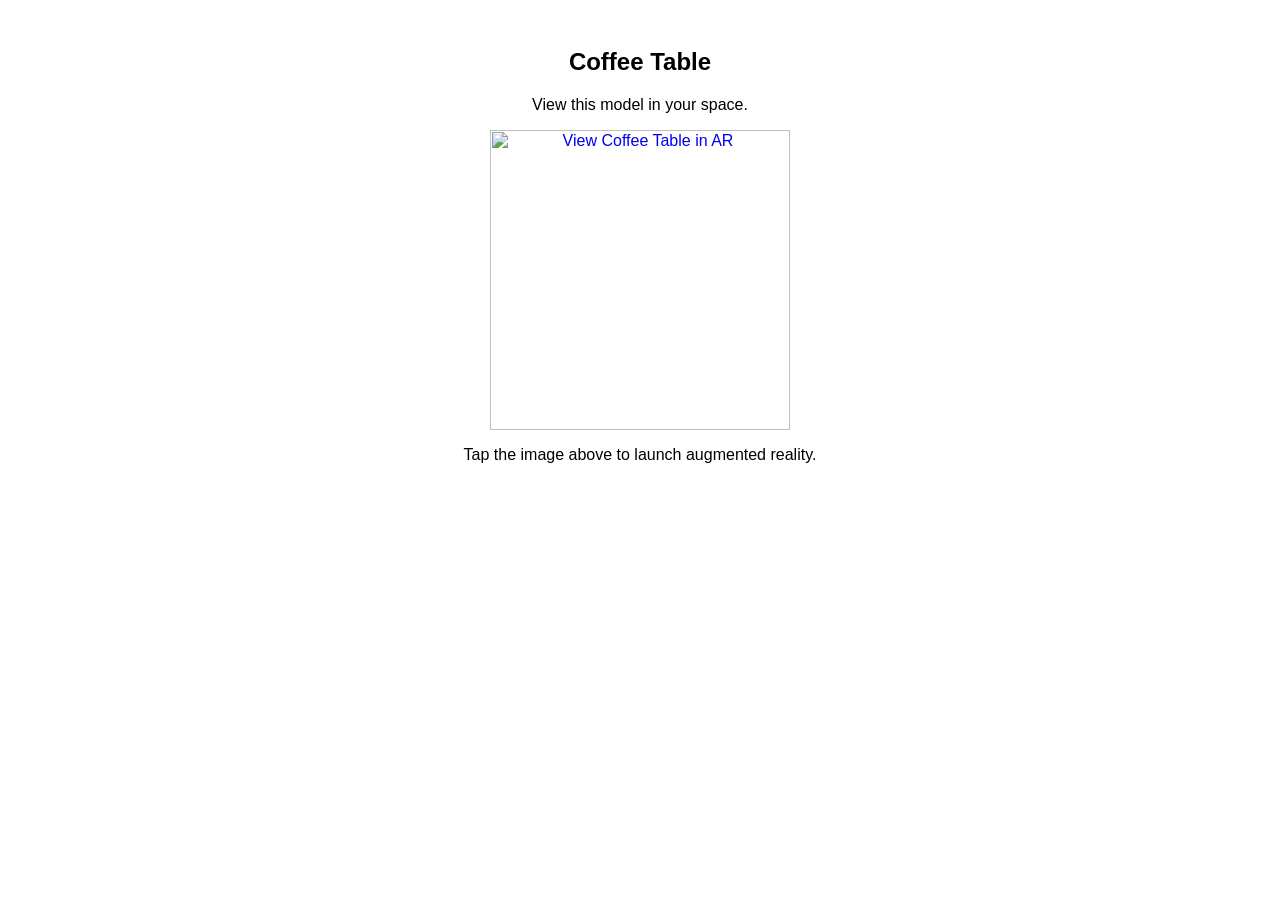
==== ar_coffee_table.html @ 443842fd "Create ar_coffee_table.html" ====
<html>
<head>
    <meta charset="utf-8">
    <meta name="viewport" content="width=device-width, initial-scale=1">
    <title>Coffee Table - AR Preview</title>
</head>
<body style="font-family:Arial,sans-serif; text-align:center; padding:40px 15px;">

    <h2>Coffee Table</h2>
    <p>View this model in your space.</p>

    <a rel="ar" href="models/coffee_table.usdz">
        <img src="models/coffee_table_preview.jpg"
             alt="View Coffee Table in AR"
             style="width:300px; max-width:100%;">
    </a>

    <p>Tap the image above to launch augmented reality.</p>

</body>
</html>
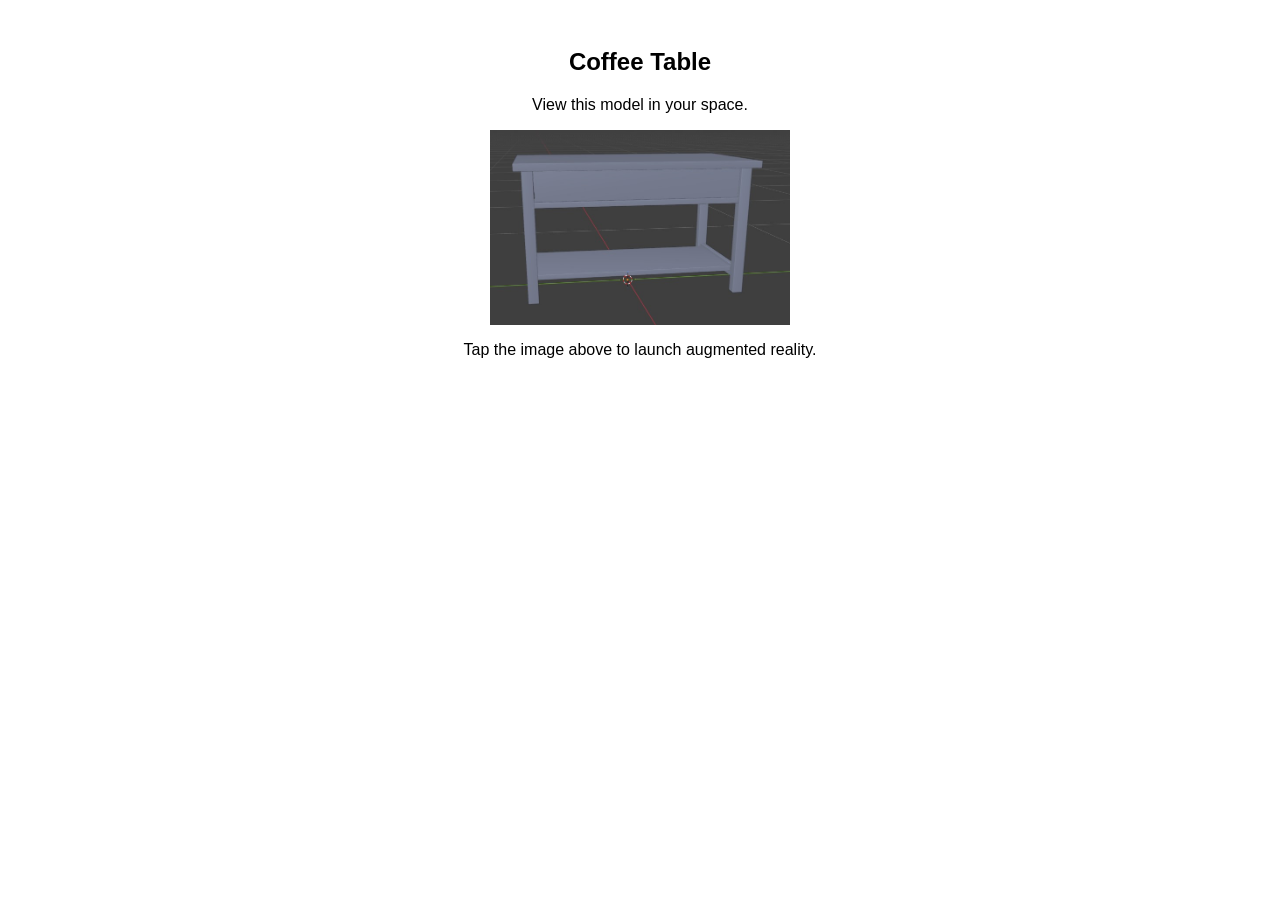
==== commit 736dde81: "Update ar_coffee_table.html" ====
--- a/ar_coffee_table.html
+++ b/ar_coffee_table.html
@@ -9,8 +9,8 @@
     <h2>Coffee Table</h2>
     <p>View this model in your space.</p>
 
-    <a rel="ar" href="models/coffee_table.usdz">
-        <img src="models/coffee_table_preview.jpg"
+    <a rel="ar" href="models/Coffee_Table.usdz#allowsContentScaling=0">
+        <img src="rc_images/coffee_table_preview.jpg"
              alt="View Coffee Table in AR"
              style="width:300px; max-width:100%;">
     </a>
